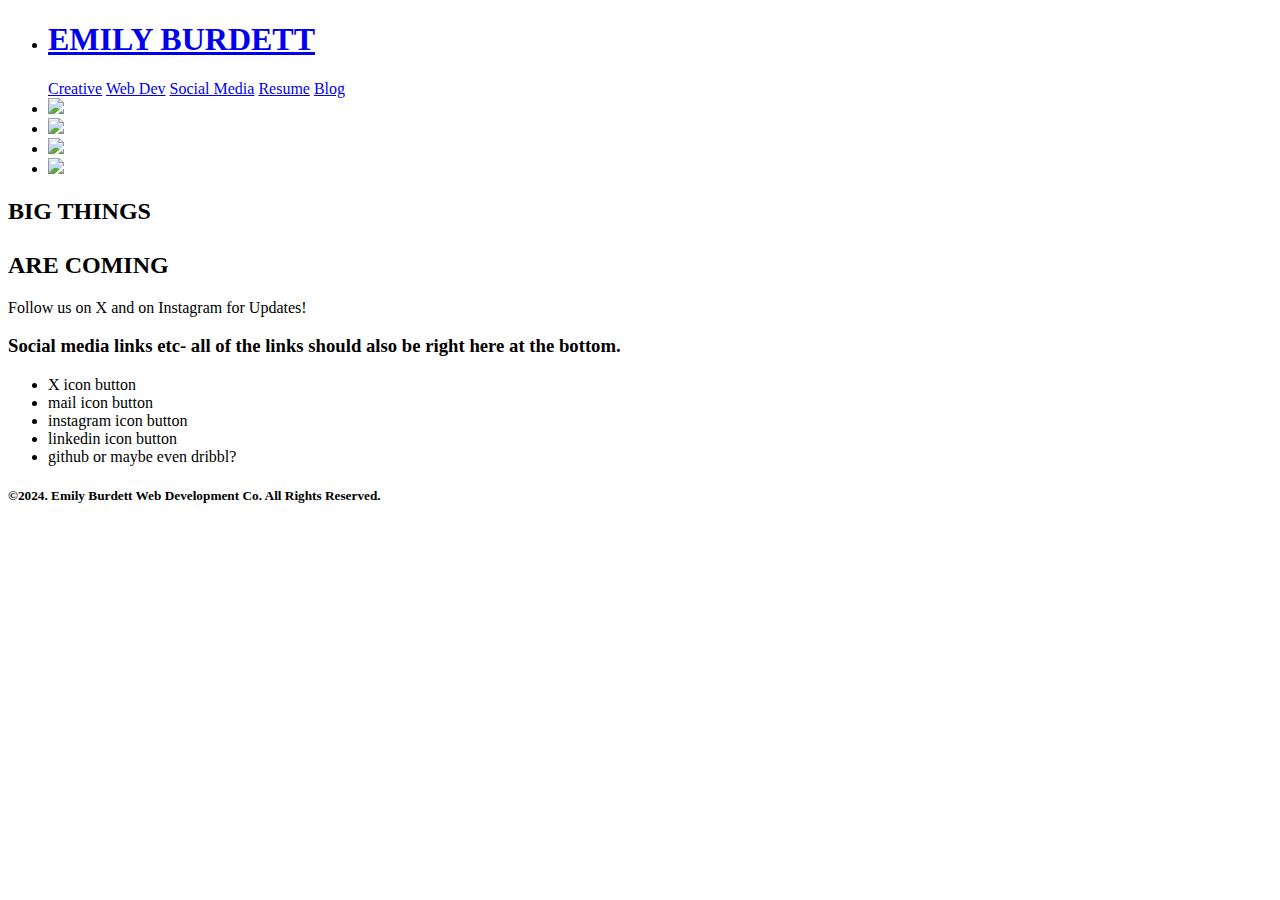
==== index.html @ d3ac02ab "Add files via upload" ====
<!--Emily Burdett Personal Website. Useful links commented below-->
<!--https://webdesign.tutsplus.com/how-to-build-a-responsive-navigation-bar-with-flexbox--cms-33535t-->


<!DOCTYPE html>
<html lang="en">

<head>
    <meta charset="UTF-8">
    <meta name="viewport" content="width=device-width, initial-scale=1.0">
    <title>Emily Burdett Personal Website</title>
    
    <!--Stylesheets-->
    <link rel="stylesheet" href="styles/styles.css">
    <link rel="stylesheet" href="styles/reset.css">


    <!--Linked Fonts-->
    <link href="https://fonts.cdnfonts.com/css/now" rel="stylesheet">
    


    <!-- Fonts with @import. 
    <style>
    @import url('https://fonts.cdnfonts.com/css/now');
    </style>-->

</head>

<!--Body of page: Where all the STUFF goes.-->

<body>
    <!--Responsive Navbar-->
    <nav>
        <ul class="menu">
            <li class="logo"><a href="#">
                    <h1>EMILY BURDETT</h1>
                </a></li>
            <div class="links-container">
                <a class="link" href="#">Creative</a>
                <a class="link" href="#">Web Dev</a>
                <a class="link" href="#">Social Media</a>
                <a class="link" href="#">Resume</a>
                <a class="link" href="#">Blog</a>
            </div>
            <div class="icon-buttons">
                <li><a href="#"><img class="icon" src="images/icons/x-social-media-white-icon.png"></a></li>
                <li><a href="#"><img class="icon" src="images/icons/icon-circle-mail-white.png"></a></li>
                <li><a href="#"><img class="icon" src="images/icons/instagram-white-icon.webp"></a></li>
                <li><a href="#"><img class="icon" src="images/icons/linkedin-icon-2048x2048-tillvbc0.png"></a></li>
            </div>
        </ul>

    </nav>

    <!--Main Content Of The Page-->
    <main>
        <div class="main-content">
            <h2>BIG THINGS<br><br>ARE COMING</h2>
            <p>Follow us on X and on Instagram for Updates!</p>
        </div>
        
    </main>

    <!--Footer-->
    <footer>
        <div class="footer-grid">
            <h3>Social media links etc- all of the links should also be right here at the bottom.</h3>
            <ul>
                <li>X icon button</li>
                <li>mail icon button</li>
                <li>instagram icon button</li>
                <li>linkedin icon button</li>
                <li>github or maybe even dribbl?</li>
            </ul>
            <h5>©2024. Emily Burdett Web Development Co. All Rights Reserved.</h5>
        </div>
    </footer>

</body>

</html>
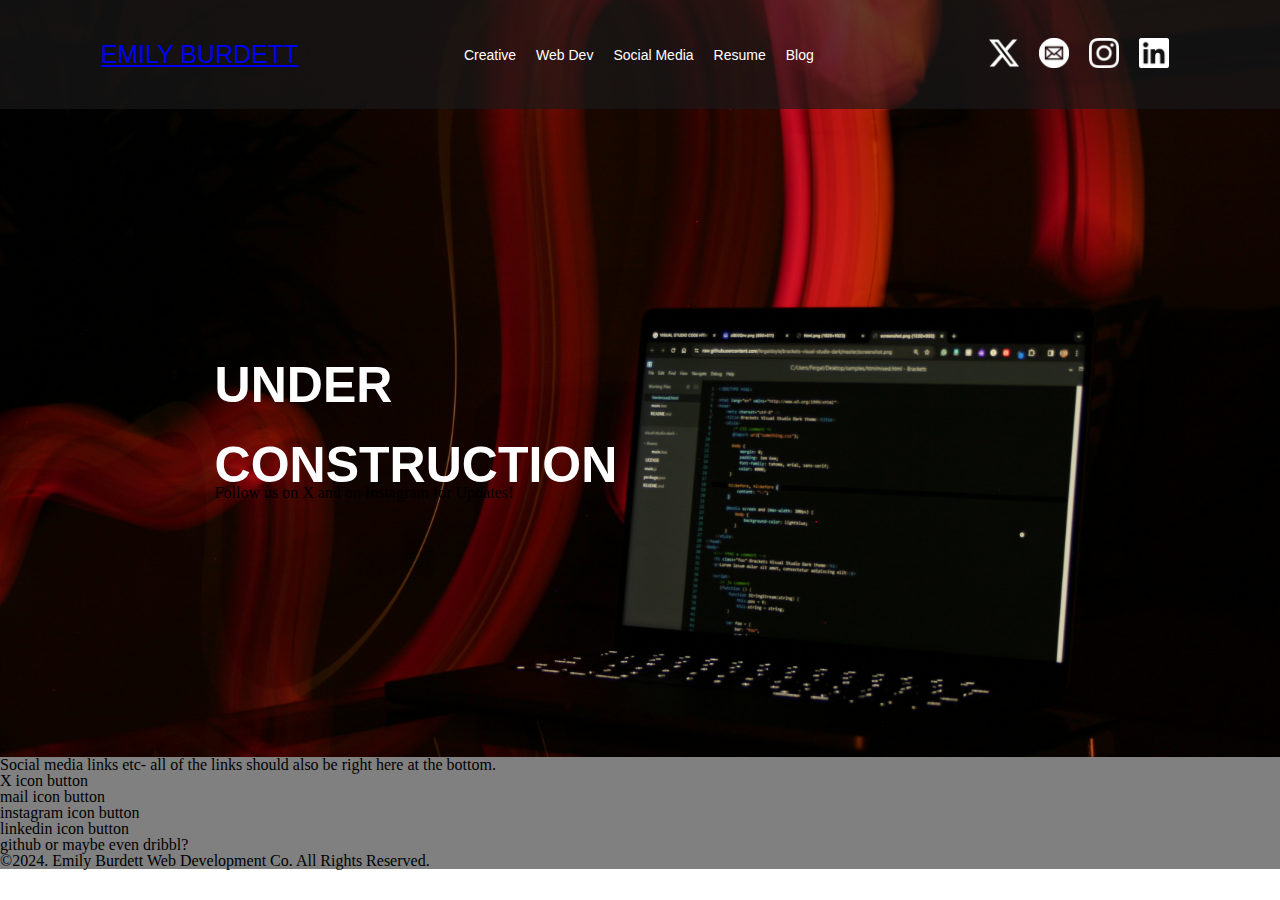
==== commit 269257e6: "changed main text" ====
--- a/index.html
+++ b/index.html
@@ -56,7 +56,7 @@
     <!--Main Content Of The Page-->
     <main>
         <div class="main-content">
-            <h2>BIG THINGS<br><br>ARE COMING</h2>
+            <h2>UNDER<br><br>CONSTRUCTION</h2>
             <p>Follow us on X and on Instagram for Updates!</p>
         </div>
         
--- a/styles/styles.css
+++ b/styles/styles.css
@@ -0,0 +1,198 @@
+ /*Default Text Styling*/
+body{ 
+    background-image: url(/images/IMG_1370.JPG);
+    background-size:cover;
+    background-repeat: no-repeat;
+
+}
+
+
+ h1{
+    font-family: "Red Hat Display", sans-serif;
+    font-optical-sizing: auto;
+    font-style: normal;
+    font-weight: 500;
+    text-decoration:none;
+ }
+
+h2{
+    font-size:30px;
+    font-family: "Poppins", sans-serif;
+    font-weight: 500;
+    font-style: normal;
+}
+
+h3{
+    font-family: "Poppins", sans-serif;
+    font-weight: 500;
+    font-style: normal;
+}
+
+h4{
+    font-family: "Poppins", sans-serif;
+    font-weight: 500;
+    font-style: normal;
+}
+
+h5{
+    font-family: "Poppins", sans-serif;
+    font-weight: 500;
+    font-style: normal;
+}
+
+ p{
+    font-family: "Poppins", sans-serif;
+    font-weight: 400;
+    font-style: normal;
+}
+
+li{
+    font-family: "Poppins", sans-serif;
+    font-weight: 400;
+    font-style: normal;
+}
+
+
+/*Navbar*/
+.menu{
+    color:white;
+    display:flex;
+    flex-direction: row;
+    justify-content:space-around;
+    background-color:rgba(26, 26, 26, 0.669);
+    row-gap:30px;
+    padding: 18px;
+
+}
+
+ul.menu{
+    align-items:center;
+}
+
+
+li.logo{text-decoration: none;}
+.logo{
+    padding:10px;
+    font-size:25px;
+    font-family: "Poppins", sans-serif;
+    font-weight: 500;
+    font-style: normal;
+    text-decoration:none;
+    color:white;
+    background-color: none;
+    transition: background-color 2s;}
+
+.logo:hover{
+    padding:10px;
+    font-size:25px;
+    font-family: "Poppins", sans-serif;
+    font-weight: 500;
+    font-style: normal;
+    text-decoration:none;
+    color:white;
+    background-color:grey;
+}
+.logo a:visited{
+    padding:10px;
+    font-size:25px;
+    font-family: "Poppins", sans-serif;
+    font-weight: 500;
+    font-style: normal;
+    text-decoration:none;
+    color:white;
+}
+
+a.link:visited{
+    padding:10px;
+    font-size:14px;
+    font-family: "Poppins", sans-serif;
+    font-weight: 500;
+    font-style: normal;
+    text-decoration:none;
+    color:white;
+}
+
+a.link{
+    padding:10px;
+    font-size:14px;
+    font-family: "Poppins", sans-serif;
+    font-weight: 500;
+    font-style: normal;
+    text-decoration:none;
+    color:white;
+    background-color: none;
+    transition: background-color 2s;
+}
+
+a.link:hover{padding:10px;
+    font-size:14px;
+    font-family: "Poppins", sans-serif;
+    font-weight: 500;
+    font-style: normal;
+    text-decoration:none;
+    color:white;
+    background-color:grey;
+}   
+
+
+.links-container{
+    width: 2/5vw;
+    display:flex;
+    flex-direction:row;
+    justify-content: space-around;
+    row-gap:30px;
+}
+
+.link{
+    padding:10px;
+    flex-grow:2;
+}
+
+.icon-buttons{
+    display:flex;
+    flex-direction:row;
+    row-gap:30px;
+    padding:10px;
+}
+
+.icon{
+    width:30px;
+    height:30px;
+}
+
+img.icon{
+    padding:10px;
+}
+
+/*Main content of site*/
+.main-content{
+
+    display:grid;
+    justify-content: center;
+    align-items: center;
+    padding-left: 10%;
+    padding-top: 20%;
+    padding-bottom: 20%;
+    padding-right:45%;
+    grid-template-columns: auto;
+
+}
+
+.main-content h2{
+    font-size:50px;
+    font-family: "Red Hat Display", sans-serif;
+    font-weight: 700;
+    font-style: Normal;
+    line-height: 40px;
+    letter-spacing:0px;
+    color:white;
+}
+
+
+/*Footer Grid*/
+
+.footer-grid{
+    display:grid;
+    grid-template-columns: auto;
+    background-color:grey;
+}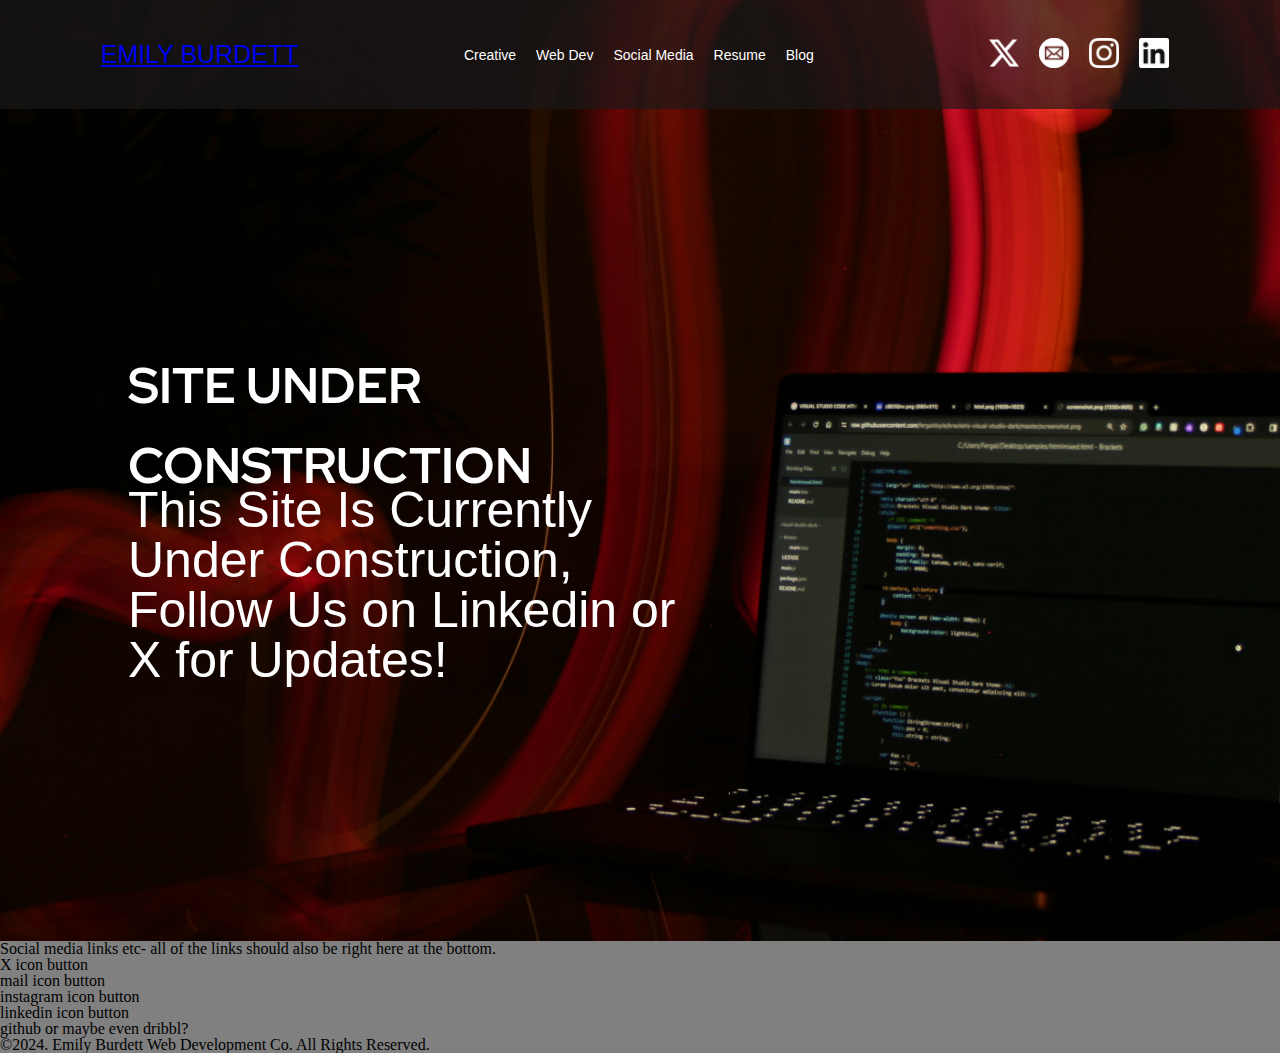
==== commit 04297280: "changed some font s" ====
--- a/index.html
+++ b/index.html
@@ -17,7 +17,9 @@
 
     <!--Linked Fonts-->
     <link href="https://fonts.cdnfonts.com/css/now" rel="stylesheet">
-    
+    <link rel="preconnect" href="https://fonts.googleapis.com">
+    <link rel="preconnect" href="https://fonts.gstatic.com" crossorigin>
+    <link href="https://fonts.googleapis.com/css2?family=DM+Sans:opsz@9..40&family=Red+Hat+Display:ital,wght@0,300..900;1,300..900&display=swap" rel="stylesheet">
 
 
     <!-- Fonts with @import. 
@@ -56,8 +58,8 @@
     <!--Main Content Of The Page-->
     <main>
         <div class="main-content">
-            <h2>UNDER<br><br>CONSTRUCTION</h2>
-            <p>Follow us on X and on Instagram for Updates!</p>
+            <h2>SITE UNDER<br><br>CONSTRUCTION</h2>
+            <p>This Site Is Currently Under Construction, Follow Us on Linkedin or X for Updates!</p>
         </div>
         
     </main>
--- a/styles/styles.css
+++ b/styles/styles.css
@@ -44,6 +44,7 @@
     font-family: "Poppins", sans-serif;
     font-weight: 400;
     font-style: normal;
+    
 }
 
 li{
@@ -188,6 +189,13 @@
     color:white;
 }
 
+.main-content p{
+    font-size:50px;
+    font-family: 'Now', sans-serif;
+    font-style: Normal;
+    color:white;
+}
+
 
 /*Footer Grid*/
 
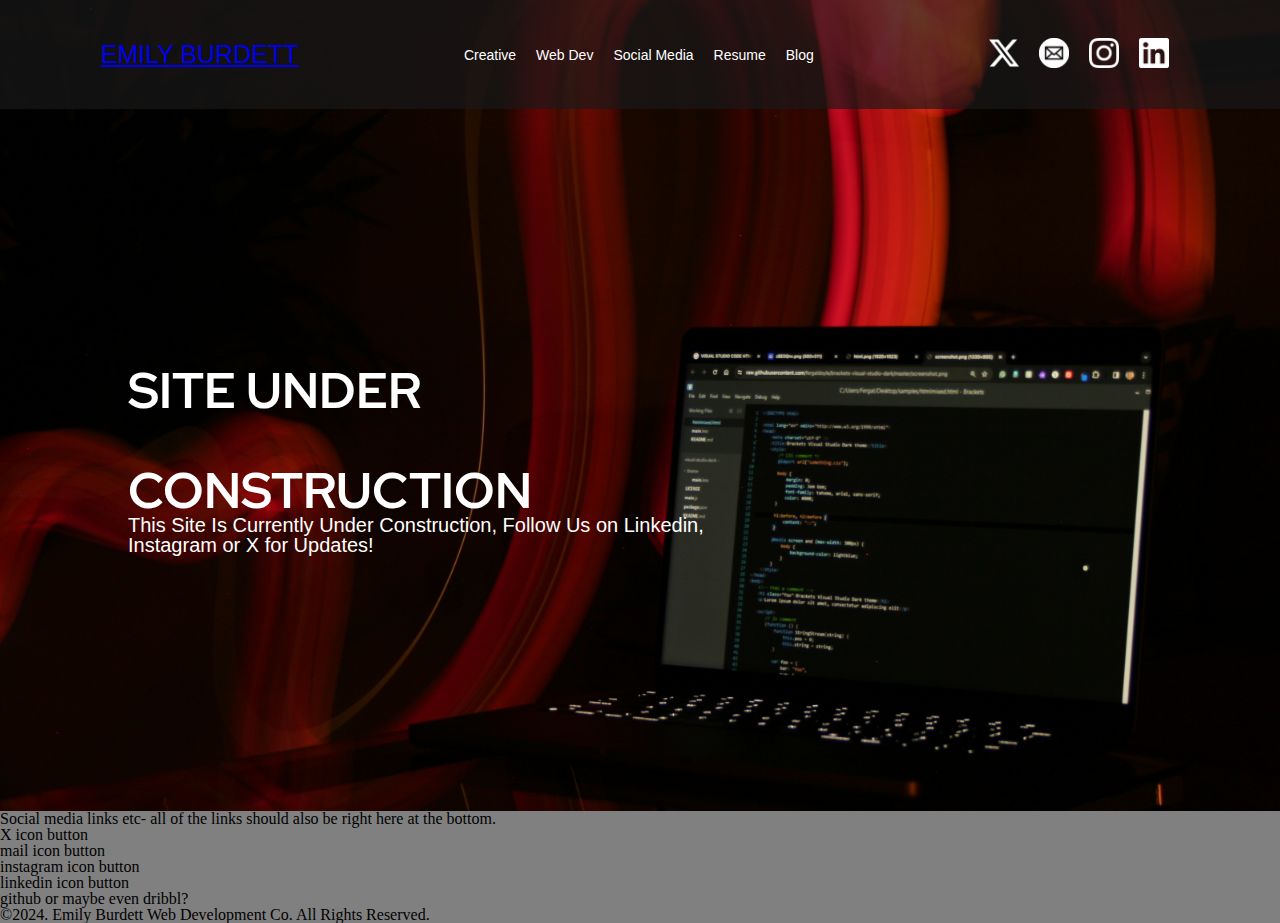
==== commit c4919821: "changed fonts and text on main pg again" ====
--- a/index.html
+++ b/index.html
@@ -59,7 +59,7 @@
     <main>
         <div class="main-content">
             <h2>SITE UNDER<br><br>CONSTRUCTION</h2>
-            <p>This Site Is Currently Under Construction, Follow Us on Linkedin or X for Updates!</p>
+            <p>This Site Is Currently Under Construction, Follow Us on Linkedin, Instagram or X for Updates!</p>
         </div>
         
     </main>
--- a/styles/styles.css
+++ b/styles/styles.css
@@ -184,13 +184,12 @@
     font-family: "Red Hat Display", sans-serif;
     font-weight: 700;
     font-style: Normal;
-    line-height: 40px;
     letter-spacing:0px;
     color:white;
 }
 
 .main-content p{
-    font-size:50px;
+    font-size:20px;
     font-family: 'Now', sans-serif;
     font-style: Normal;
     color:white;
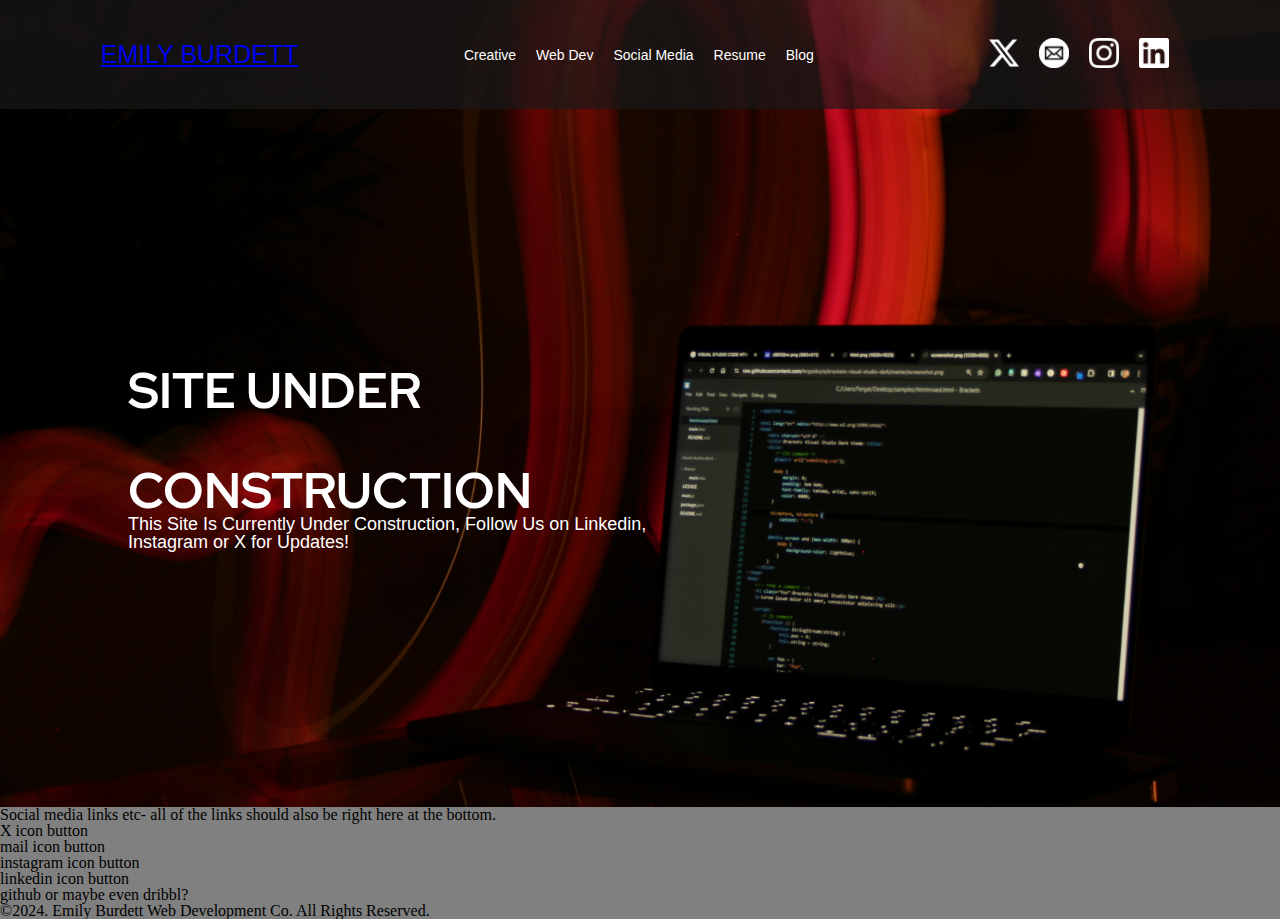
==== commit a5da3d16: "yes" ====
--- a/index.html
+++ b/index.html
@@ -35,7 +35,7 @@
     <!--Responsive Navbar-->
     <nav>
         <ul class="menu">
-            <li class="logo"><a href="#">
+            <li class="logo"><a href="index.html">
                     <h1>EMILY BURDETT</h1>
                 </a></li>
             <div class="links-container">
--- a/styles/styles.css
+++ b/styles/styles.css
@@ -1,53 +1,61 @@
+ 
+ 
  /*Default Text Styling*/
-body{ 
+body
+{ 
     background-image: url(/images/IMG_1370.JPG);
     background-size:cover;
     background-repeat: no-repeat;
-
-}
-
-
- h1{
+}
+
+h1
+{
     font-family: "Red Hat Display", sans-serif;
     font-optical-sizing: auto;
     font-style: normal;
     font-weight: 500;
     text-decoration:none;
- }
-
-h2{
+}
+
+h2
+{
     font-size:30px;
     font-family: "Poppins", sans-serif;
     font-weight: 500;
     font-style: normal;
 }
 
-h3{
-    font-family: "Poppins", sans-serif;
-    font-weight: 500;
-    font-style: normal;
-}
-
-h4{
-    font-family: "Poppins", sans-serif;
-    font-weight: 500;
-    font-style: normal;
-}
-
-h5{
-    font-family: "Poppins", sans-serif;
-    font-weight: 500;
-    font-style: normal;
-}
-
- p{
+h3
+{
+    font-family: "Poppins", sans-serif;
+    font-weight: 500;
+    font-style: normal;
+}
+
+h4
+{
+    font-family: "Poppins", sans-serif;
+    font-weight: 500;
+    font-style: normal;
+}
+
+h5
+{
+    font-family: "Poppins", sans-serif;
+    font-weight: 500;
+    font-style: normal;
+}
+
+p
+{
     font-family: "Poppins", sans-serif;
     font-weight: 400;
     font-style: normal;
     
 }
 
-li{
+li
+{
     font-family: "Poppins", sans-serif;
     font-weight: 400;
     font-style: normal;
@@ -55,7 +63,8 @@
 
 
 /*Navbar*/
-.menu{
+.menu
+{
     color:white;
     display:flex;
     flex-direction: row;
@@ -66,56 +75,21 @@
 
 }
 
-ul.menu{
+ul.menu
+{
     align-items:center;
 }
 
 
-li.logo{text-decoration: none;}
-.logo{
+li.logo h1
+{
+    text-decoration: none;
+}
+
+.logo
+{
     padding:10px;
     font-size:25px;
-    font-family: "Poppins", sans-serif;
-    font-weight: 500;
-    font-style: normal;
-    text-decoration:none;
-    color:white;
-    background-color: none;
-    transition: background-color 2s;}
-
-.logo:hover{
-    padding:10px;
-    font-size:25px;
-    font-family: "Poppins", sans-serif;
-    font-weight: 500;
-    font-style: normal;
-    text-decoration:none;
-    color:white;
-    background-color:grey;
-}
-.logo a:visited{
-    padding:10px;
-    font-size:25px;
-    font-family: "Poppins", sans-serif;
-    font-weight: 500;
-    font-style: normal;
-    text-decoration:none;
-    color:white;
-}
-
-a.link:visited{
-    padding:10px;
-    font-size:14px;
-    font-family: "Poppins", sans-serif;
-    font-weight: 500;
-    font-style: normal;
-    text-decoration:none;
-    color:white;
-}
-
-a.link{
-    padding:10px;
-    font-size:14px;
     font-family: "Poppins", sans-serif;
     font-weight: 500;
     font-style: normal;
@@ -125,7 +99,56 @@
     transition: background-color 2s;
 }
 
-a.link:hover{padding:10px;
+.logo:hover
+{
+    padding:10px;
+    font-size:25px;
+    font-family: "Poppins", sans-serif;
+    font-weight: 500;
+    font-style: normal;
+    text-decoration:none;
+    color:white;
+    background-color:grey;
+}
+
+.logo a:visited
+{
+    padding:10px;
+    font-size:25px;
+    font-family: "Poppins", sans-serif;
+    font-weight: 500;
+    font-style: normal;
+    text-decoration:none;
+    color:white;
+}
+
+a.link:visited
+{
+    padding:10px;
+    font-size:14px;
+    font-family: "Poppins", sans-serif;
+    font-weight: 500;
+    font-style: normal;
+    text-decoration:none;
+    color:white;
+}
+
+a.link
+{
+    padding:10px;
+    font-size:14px;
+    font-family: "Poppins", sans-serif;
+    font-weight: 500;
+    font-style: normal;
+    text-decoration:none;
+    color:white;
+    background-color: none;
+    transition: background-color 2s;
+}
+
+a.link:hover
+{
+    padding:10px;
     font-size:14px;
     font-family: "Poppins", sans-serif;
     font-weight: 500;
@@ -135,8 +158,8 @@
     background-color:grey;
 }   
 
-
-.links-container{
+.links-container
+{
     width: 2/5vw;
     display:flex;
     flex-direction:row;
@@ -144,30 +167,34 @@
     row-gap:30px;
 }
 
-.link{
+.link
+{
     padding:10px;
     flex-grow:2;
 }
 
-.icon-buttons{
+.icon-buttons
+{
     display:flex;
     flex-direction:row;
     row-gap:30px;
     padding:10px;
 }
 
-.icon{
+.icon
+{
     width:30px;
     height:30px;
 }
 
-img.icon{
+img.icon
+{
     padding:10px;
 }
 
 /*Main content of site*/
-.main-content{
-
+.main-content
+{
     display:grid;
     justify-content: center;
     align-items: center;
@@ -176,10 +203,10 @@
     padding-bottom: 20%;
     padding-right:45%;
     grid-template-columns: auto;
-
-}
-
-.main-content h2{
+}
+
+.main-content h2
+{
     font-size:50px;
     font-family: "Red Hat Display", sans-serif;
     font-weight: 700;
@@ -188,17 +215,17 @@
     color:white;
 }
 
-.main-content p{
-    font-size:20px;
+.main-content p
+{
+    font-size:18px;
     font-family: 'Now', sans-serif;
     font-style: Normal;
     color:white;
 }
 
-
 /*Footer Grid*/
-
-.footer-grid{
+.footer-grid
+{
     display:grid;
     grid-template-columns: auto;
     background-color:grey;
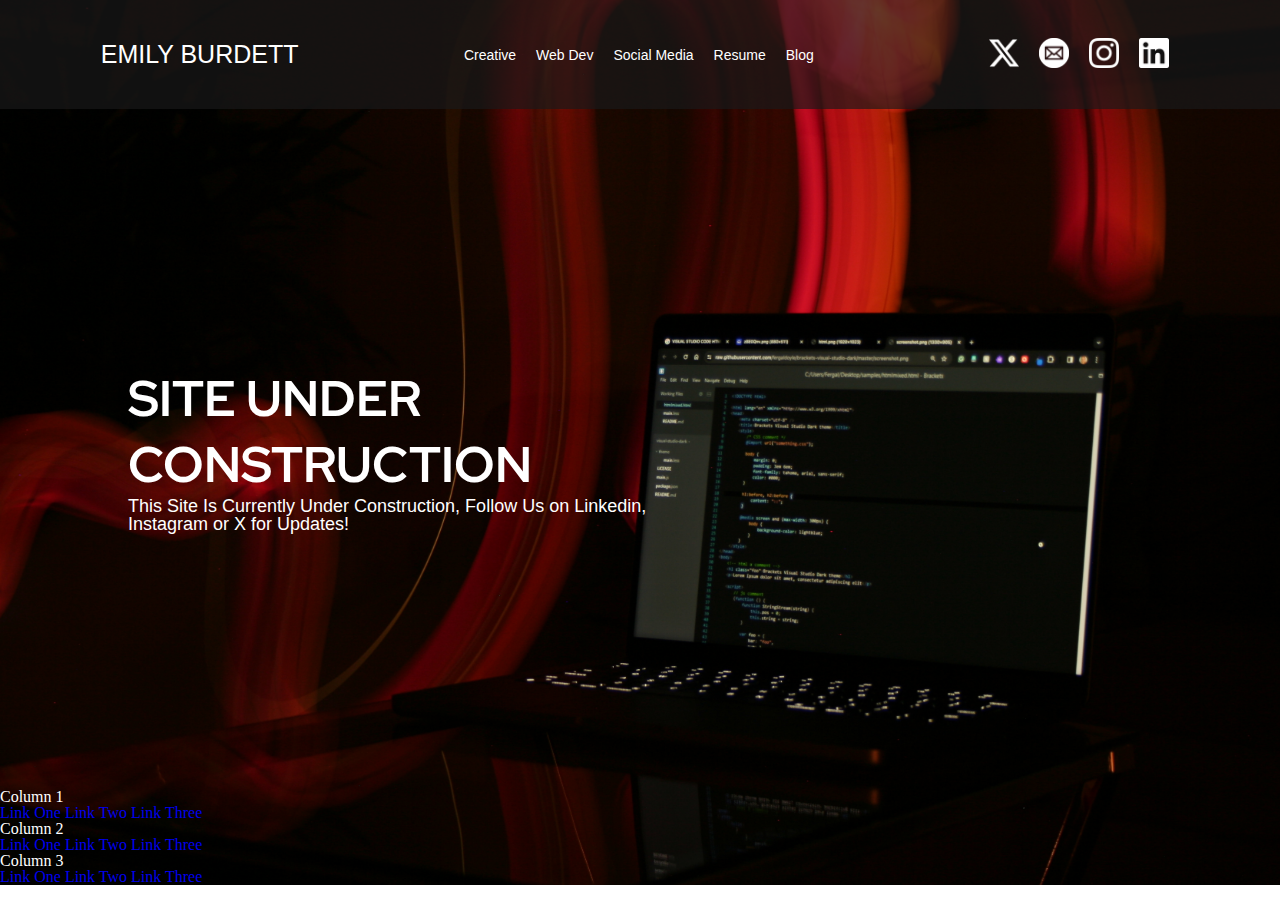
==== commit 596b9be7: "update" ====
--- a/index.html
+++ b/index.html
@@ -9,7 +9,7 @@
     <meta charset="UTF-8">
     <meta name="viewport" content="width=device-width, initial-scale=1.0">
     <title>Emily Burdett Personal Website</title>
-    
+
     <!--Stylesheets-->
     <link rel="stylesheet" href="styles/styles.css">
     <link rel="stylesheet" href="styles/reset.css">
@@ -19,7 +19,9 @@
     <link href="https://fonts.cdnfonts.com/css/now" rel="stylesheet">
     <link rel="preconnect" href="https://fonts.googleapis.com">
     <link rel="preconnect" href="https://fonts.gstatic.com" crossorigin>
-    <link href="https://fonts.googleapis.com/css2?family=DM+Sans:opsz@9..40&family=Red+Hat+Display:ital,wght@0,300..900;1,300..900&display=swap" rel="stylesheet">
+    <link
+        href="https://fonts.googleapis.com/css2?family=DM+Sans:opsz@9..40&family=Red+Hat+Display:ital,wght@0,300..900;1,300..900&display=swap"
+        rel="stylesheet">
 
 
     <!-- Fonts with @import. 
@@ -58,24 +60,39 @@
     <!--Main Content Of The Page-->
     <main>
         <div class="main-content">
-            <h2>SITE UNDER<br><br>CONSTRUCTION</h2>
+            <h2>SITE UNDER<br>CONSTRUCTION</h2>
             <p>This Site Is Currently Under Construction, Follow Us on Linkedin, Instagram or X for Updates!</p>
         </div>
-        
+
     </main>
 
     <!--Footer-->
     <footer>
-        <div class="footer-grid">
-            <h3>Social media links etc- all of the links should also be right here at the bottom.</h3>
-            <ul>
-                <li>X icon button</li>
-                <li>mail icon button</li>
-                <li>instagram icon button</li>
-                <li>linkedin icon button</li>
-                <li>github or maybe even dribbl?</li>
-            </ul>
-            <h5>©2024. Emily Burdett Web Development Co. All Rights Reserved.</h5>
+        <div class="footer-container">
+            <div class="footer-main">
+                <div class="footer-column">
+                    <h3 class="footer-heading">Column 1</h3>
+                    <a class="footer-link" href="#">Link One </a>
+                    <a class="footer-link" href="#">Link Two </a>
+                    <a class="footer-link" href="#">Link Three </a>
+                </div>
+                <div class="footer-column">
+                    <h3 class="footer-heading">Column 2</h3> 
+                    <a class="footer-link" href="#">Link One </a>
+                    <a class="footer-link" href="#">Link Two </a>
+                    <a class="footer-link" href="#">Link Three </a>
+                </div>
+                <div class="footer-column">
+                    <h3 class="footer-heading">Column 3</h3>
+                    <a class="footer-link" href="#">Link One </a>
+                    <a class="footer-link" href="#">Link Two </a>
+                    <a class="footer-link" href="#">Link Three </a>
+                </div>
+            </div>
+
+            <div class="footer-bottom">
+
+            </div>
         </div>
     </footer>
 
--- a/styles/styles.css
+++ b/styles/styles.css
@@ -10,23 +10,28 @@
 
 h1
 {
+    /*h1 is for the main title on the splash page*/
     font-family: "Red Hat Display", sans-serif;
     font-optical-sizing: auto;
     font-style: normal;
     font-weight: 500;
     text-decoration:none;
+    color: white;
 }
 
 h2
 {
+    /*h2 is for the logo.*/
     font-size:30px;
     font-family: "Poppins", sans-serif;
     font-weight: 500;
     font-style: normal;
 }
 
+
 h3
 {
+    /*h3 is for the footer headers.*/
     font-family: "Poppins", sans-serif;
     font-weight: 500;
     font-style: normal;
@@ -61,6 +66,10 @@
     font-style: normal;
 }
 
+a
+{
+    text-decoration: none;
+}
 
 /*Navbar*/
 .menu
@@ -211,6 +220,7 @@
     font-family: "Red Hat Display", sans-serif;
     font-weight: 700;
     font-style: Normal;
+    line-height:normal;
     letter-spacing:0px;
     color:white;
 }
@@ -224,9 +234,15 @@
 }
 
 /*Footer Grid*/
-.footer-grid
-{
-    display:grid;
-    grid-template-columns: auto;
-    background-color:grey;
+.footer-container
+{
+    color:white;
+}
+
+.footer-main{
+    color:white;
+}
+
+.footer-bottom{
+    color:white;
 }